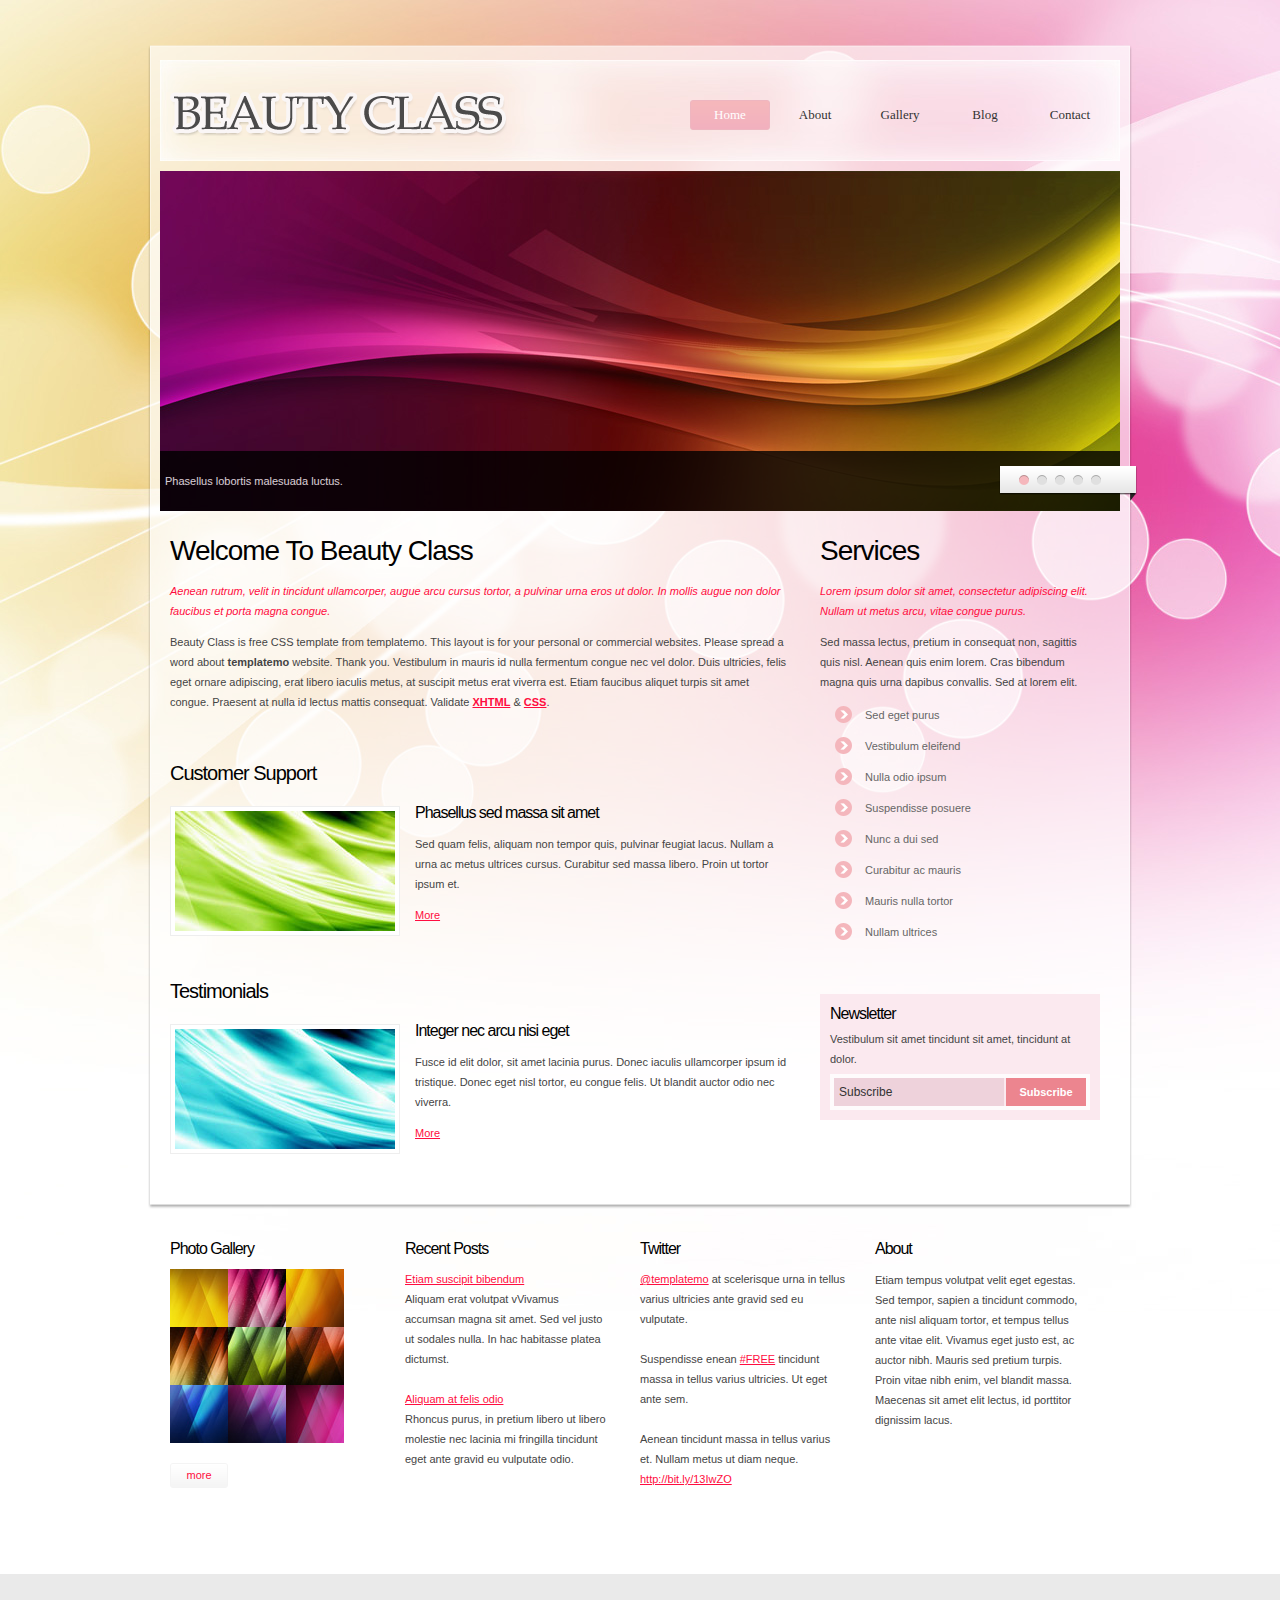
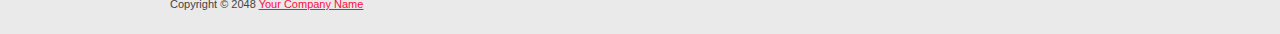
==== index.html @ 8bb4389a "add project into git" ====
<!DOCTYPE html PUBLIC "-//W3C//DTD XHTML 1.0 Transitional//EN" "http://www.w3.org/TR/xhtml1/DTD/xhtml1-transitional.dtd">
<html xmlns="http://www.w3.org/1999/xhtml">
<head>
<meta http-equiv="Content-Type" content="text/html; charset=utf-8" />
<title>Beauty Class, Free Website Template</title>
<meta name="keywords" content="" />
<meta name="description" content="" />
<!-- templatemo 353 beauty class -->
<!-- 
Beauty Class Template 
https://templatemo.com/tm-353-beauty-class 
-->
<link href="css/templatemo_style.css" rel="stylesheet" type="text/css" />

<link rel="stylesheet" href="css/nivo-slider.css" type="text/css" media="screen" />
<link rel="stylesheet" type="text/css" href="css/ddsmoothmenu.css" />

<script language="javascript" type="text/javascript">
function clearText(field)
{
    if (field.defaultValue == field.value) field.value = '';
    else if (field.value == '') field.value = field.defaultValue;
}
</script>

<script type="text/javascript" src="js/jquery.min.js"></script>
<script type="text/javascript" src="js/ddsmoothmenu.js">

/***********************************************
* Smooth Navigational Menu- (c) Dynamic Drive DHTML code library (www.dynamicdrive.com)
* This notice MUST stay intact for legal use
* Visit Dynamic Drive at http://www.dynamicdrive.com/ for full source code
***********************************************/

</script>

<script type="text/javascript">

ddsmoothmenu.init({
	mainmenuid: "templatemo_menu", //menu DIV id
	orientation: 'h', //Horizontal or vertical menu: Set to "h" or "v"
	classname: 'ddsmoothmenu', //class added to menu's outer DIV
	//customtheme: ["#1c5a80", "#18374a"],
	contentsource: "markup" //"markup" or ["container_id", "path_to_menu_file"]
})

</script>

<script type="text/javascript" src="js/jquery-1-4-2.min.js"></script> 
<link rel="stylesheet" href="css/slimbox2.css" type="text/css" media="screen" /> 
<script type="text/JavaScript" src="js/slimbox2.js"></script> 

</head>
<body>

<div id="templatemo_body_wrapper">
    <div id="templatemo_wrapper"><span id="templatemo_wrapper_top"></span>
        <div id="templatemo_header">    
            <div id="site_title"><a href="#">Beauty Class</a></div>
            <div id="templatemo_menu" class="ddsmoothmenu">
                <ul>
                    <li><a href="index.html" class="selected">Home</a></li>
                    <li><a href="about.html">About</a>
                        <ul><li><span class="top"></span><span class="bottom"></span></li>
                            <li><a href="#submenu1">Sub menu 1</a></li>
                            <li><a href="#submenu2">Sub menu 2</a></li>
                            <li><a href="#submenu3">Sub menu 3</a></li>
                      	</ul>
                    </li>
                    <li><a href="portfolio.html">Gallery</a>
                        <ul><li><span class="top"></span><span class="bottom"></span></li>
                            <li><a href="#submenu1">Sub menu 1</a></li>
                            <li><a href="#submenu2">Sub menu 2</a></li>
                            <li><a href="#submenu3">Sub menu 3</a></li>
                            <li><a href="#submenu4">Sub menu 4</a></li>
                            <li><a href="#submenu5">Sub menu 5</a></li>
                        </ul>
                    </li>
                    <li><a href="blog.html">Blog</a></li>
                    <li><a href="contact.html">Contact</a></li>
                </ul>
                <br style="clear: left" />
            </div> <!-- end of templatemo_menu -->
        </div>
        <div id="templatemo_slider">
           <div id="slider-wrapper">
                <div id="slider" class="nivoSlider">
                    <img src="images/slider/01.jpg" alt="Slider 01" title="Phasellus lobortis malesuada luctus." />
                    <a href="#"><img src="images/slider/02.jpg" alt="Slider 02" title="Cras fringilla libero et lacus pellentesque mattis. " /></a>
                    <img src="images/slider/03.jpg" alt="Slider 03" title="Proin vel dolor ut neque pulvinar laoreet sed blandit sapien." />
                    <img src="images/slider/04.jpg" alt="Slider 04" title="Aenean sit amet turpis a ipsum vulputate laoreet non ac nisl." />
                    <img src="images/slider/05.jpg" alt="Slider 05" title="Nunc nec elit sed libero rutrum ullamcorper et a lectus." />
                </div>
                <div id="htmlcaption" class="nivo-html-caption">
                    <strong>This</strong> is an example of a <em>HTML</em> caption with <a href="#">a link</a>.
                </div>
            </div>
            <script type="text/javascript" src="js/jquery-1.4.3.min.js"></script>
            <script type="text/javascript" src="js/jquery.nivo.slider.pack.js"></script>
            <script type="text/javascript">
            $(window).load(function() {
                $('#slider').nivoSlider();
            });
            </script>
        </div>
        <div id="templatemo_main">
            <div class="col col23">
                <h2>Welcome To Beauty Class</h2>
                <p><em>Aenean rutrum, velit in tincidunt ullamcorper, augue arcu cursus tortor, a pulvinar urna eros ut dolor. In mollis augue non dolor faucibus et porta magna congue. </em></p>
                <p>Beauty Class is free CSS template from templatemo. This layout is for your personal or commercial websites. Please spread a word about <strong>templatemo</strong> website. Thank you. Vestibulum in mauris id nulla fermentum congue nec vel dolor. Duis ultricies, felis eget ornare adipiscing, erat libero iaculis metus, at suscipit metus erat viverra est. Etiam faucibus aliquet turpis sit amet congue. Praesent at nulla id lectus mattis consequat. Validate <a href="http://validator.w3.org/check?uri=referer" rel="nofollow"><strong>XHTML</strong></a> &amp; <a href="http://jigsaw.w3.org/css-validator/check/referer" rel="nofollow"><strong>CSS</strong></a>.</p>
                <div class="cleaner h40"></div>
                <h3>Customer Support</h3>
              	<img src="images/templatemo_image_01.jpg" alt="" class="img_fl img_border" />
                <h4>Phasellus sed massa sit amet</h4>
                <p>Sed quam felis, aliquam non tempor quis, pulvinar feugiat lacus. Nullam a urna ac metus ultrices cursus. Curabitur sed massa libero. Proin ut tortor ipsum et.</p>
                <a href="#">More</a>
                <div class="cleaner h40"></div>
                <h3>Testimonials</h3>
              	<img src="images/templatemo_image_02.jpg" alt="" class="img_fl img_border" />
                <h4>Integer nec arcu nisi eget</h4>
                <p>Fusce id elit dolor, sit amet lacinia purus. Donec iaculis ullamcorper ipsum id tristique. Donec eget nisl tortor, eu congue felis. Ut blandit auctor odio nec viverra.</p>
                <a href="#">More</a>
            </div>
            <div class="col col13 no_margin_right">
                <h2>Services</h2>
                <p><em>Lorem ipsum dolor sit amet, consectetur adipiscing elit. Nullam ut metus arcu, vitae congue purus.</em></p>
                <p>Sed massa lectus, pretium in consequat non, sagittis quis nisl. Aenean quis enim lorem. Cras bibendum magna quis urna dapibus convallis. Sed at lorem elit.</p>
                <ul class="tmo_ul_list">
                    <li class="first"><a href="#">Sed eget purus</a></li>
                    <li><a href="#">Vestibulum eleifend</a></li>
                    <li><a href="#">Nulla odio ipsum</a></li>
                    <li><a href="#">Suspendisse posuere</a></li>
                    <li><a href="#">Nunc a dui sed</a></li>
                    <li><a href="#">Curabitur ac mauris</a></li>
                    <li><a href="#">Mauris nulla tortor</a></li>
                    <li><a href="#">Nullam ultrices</a></li>
                </ul>
                <div class="cleaner h40"></div>
                <div id="newsletter">
                    <h4>Newsletter</h4>
                    <p>Vestibulum sit amet tincidunt sit amet, tincidunt at dolor. </p>
                    <form action="#" method="get">
                      <input type="text" value="Subscribe" name="keyword" id="keyword" title="keyword" onfocus="clearText(this)" onblur="clearText(this)" class="txt_field" />
                      <input type="submit" name="Subscribe" value=" Subscribe " alt="Subscribe" id="subscribe_btn" title=" Subscribe " class="subscribe_btn"  />
                      <div class="cleaner"></div>
                    </form>
                    <div class="cleaner"></div>
                </div>
            </div>
            <div class="cleaner"></div>
        </div>
    </div>
    <div id="templatemo_bottom">
        <div class="col col14">
            <h4>Photo Gallery</h4>
            <ul class="footer_gallery">
                <li><a href="images/templatemo_image_03_l.jpg"  rel="lightbox[portfolio]"><img src="images/templatemo_image_03.jpg" alt="Image 01" /></a></li>
                <li><a href="images/templatemo_image_04_l.jpg"  rel="lightbox[portfolio]"><img src="images/templatemo_image_04.jpg" alt="Image 02" /></a></li>
                <li><a href="images/templatemo_image_05_l.jpg"  rel="lightbox[portfolio]"><img src="images/templatemo_image_05.jpg" alt="Image 03" /></a></li>
                <li><a href="images/templatemo_image_06_l.jpg"  rel="lightbox[portfolio]"><img src="images/templatemo_image_06.jpg" alt="Image 04" /></a></li>
                <li><a href="images/templatemo_image_07_l.jpg"  rel="lightbox[portfolio]"><img src="images/templatemo_image_07.jpg" alt="Image 05" /></a></li>
                <li><a href="images/templatemo_image_08_l.jpg"  rel="lightbox[portfolio]"><img src="images/templatemo_image_08.jpg" alt="Image 06" /></a></li>
                <li><a href="images/templatemo_image_09_l.jpg"  rel="lightbox[portfolio]"><img src="images/templatemo_image_09.jpg" alt="Image 07" /></a></li>
                <li><a href="images/templatemo_image_10_l.jpg"  rel="lightbox[portfolio]"><img src="images/templatemo_image_10.jpg" alt="Image 08" /></a></li>
                <li><a href="images/templatemo_image_11_l.jpg"  rel="lightbox[portfolio]"><img src="images/templatemo_image_11.jpg" alt="Image 09" /></a></li>
            </ul>
            <div class="cleaner h20"></div>
            <a href="portfolio.html" class="more">more</a>
        </div>
        
        <div class="col col14">
            <h4>Recent Posts</h4>
            <ul class="no_bullet">
                <li>
                    <span class="header"><a href="#">Etiam suscipit bibendum </a></span>
                    Aliquam erat volutpat vVivamus accumsan magna sit amet. Sed vel justo ut sodales nulla. In hac habitasse platea dictumst.
                </li>
                <li>
                    <span class="header"><a href="#">Aliquam at felis odio</a></span>
                    Rhoncus purus, in pretium libero ut libero molestie nec lacinia mi fringilla tincidunt eget ante gravid eu vulputate odio.
                </li>
            </ul>
        </div>
        
        <div class="col col14">
            <h4>Twitter</h4>
            <ul class="no_bullet">
                <li><a href="#">@templatemo</a> at scelerisque urna in tellus varius ultricies ante gravid sed eu vulputate.</li>
                <li>Suspendisse enean <a href="#">#FREE</a> tincidunt massa in tellus varius ultricies. Ut eget ante sem.</li>
                <li> Aenean tincidunt massa in tellus varius et. Nullam metus ut diam neque. <a href="#">http://bit.ly/13IwZO</a></li>
            </ul>
        </div>
        
        <div class="col col14 no_margin_right">
            <h4>About</h4>
            <p>
            Etiam tempus volutpat velit eget egestas. Sed tempor, sapien a tincidunt commodo, ante nisl aliquam tortor, et tempus tellus ante vitae elit. Vivamus eget justo est, ac auctor nibh. Mauris sed pretium turpis. Proin vitae nibh enim, vel blandit massa. Maecenas sit amet elit lectus, id porttitor dignissim lacus.</p>
        </div>
        
        <div class="cleaner"></div>
    </div>
    
    <div id="templatemo_footer_wrapper">
        <div id="templatemo_footer">
            Copyright © 2048 <a href="#">Your Company Name</a>
        </div>
    </div>
</div>
</body>
</html>
---- css/templatemo_style.css ----
/* 
	Beauty Class Template 
	https://templatemo.com/tm-353-beauty-class
*/

body {
	margin: 0;
	padding: 0;
	color: #444444;
	font-family: Verdana, Arial, Helvetica, sans-serif;
	font-size: 11px;
	line-height: 20px; 
	background-color: #fff; 
	background-image: url(../images/templatemo_main_bgr.jpg);
	background-repeat: repeat-y;
	background-position: center;
}

h1, h2, h3, h4, h5, h6 {
	color:#000;
	letter-spacing:-1px;
	font-weight:400;
	padding: 0;
	margin: 0;
}

em { color: #ff0d40 }

h1 { font-size:32px; margin-bottom: 20px; }
h2 { font-size:28px; margin-bottom: 20px; }
h3 { font-size:20px; margin-bottom: 20px; }
h4 { font-size:16px; margin-bottom: 10px; font-weight:100 }
h5 { font-size:14px }
h6 { font-size:12px }
.header { display: block }

.left { float:left }
.right { float:right }

.float_l { float: left }
.float_r { float:right; margin-right:48px;}

.img_fl { float: left; margin: 3px 15px 5px 0 }
.img_fr { float: left; margin: 3px 0 5px 15px }
.img_border { background: #fff; padding: 4px; border: 1px solid #eee }

a:link, a:visited { color:#ff0d40}
a:visited { text-decoration:none }
a:hover { text-decoration:none }
a:hover,a:active { outline:none }

a.more { 
	clear: both; 
	display: block; 
	width: 58px; 
	height: 25px; 
	line-height: 25px; 
	text-align: center; 
	text-decoration: none; 
	background: url(../images/templatemo_button01.png) no-repeat; 
}

.tmo_ul_list { 
	margin: 10px 0 10px 15px; 
	padding: 0; 
	list-style: none; 
}

.tmo_ul_list li { 
	color:#666; 
	margin: 0 0 7px 0; 
	padding: 2px 0 2px 30px; 
	background: url(../images/templatemo_list.png) no-repeat scroll 0 3px;  
}

.tmo_ul_list li a { 
	color: #666; 
	font-weight: normal; 
	text-decoration: none; 
}

.tmo_ul_list li a:hover { 
	color: #666; 
}

.no_bullet { 
	margin: 0; 
	padding: 0; 
	list-style: none; 
}

.no_bullet li { 
	margin: 0 0 20px 0; 
	padding: 0; 
}

#templatemo_body_wrapper {
	padding: 50px 0 0;
	background:url(../images/templatemo_main_bg.jpg) center top no-repeat
}
#templatemo_wrapper {
	position: relative;
	margin: 0 auto;
	width: 960px;
	padding: 10px 12px;
	background:url(../images/templatemo_wrapper_m.png) repeat-y center
}

#templatemo_wrapper_top {
	position: absolute;
	top: -5px;
	left: 0;
	width: 984px;
	height: 5px;
	background: url(../images/templatemo_wrapper_t.png)
}

#templatemo_header {
	width: 940px;
	height: 51px;
	padding: 25px 10px;
	margin-bottom: 10px;
	background: url(../images/templatemo_header_bg.jpg)
}

#templatemo_slider {
}

#templatemo_main {
	padding: 30px 10px 0
}

#templatemo_bottom {
	width: 940px;
	padding: 40px 22px 30px;
	margin: 0 auto;
	background: url(../images/templatemo_wrapper_b.png) top center no-repeat
}

#templatemo_footer_wrapper {
	clear: both;
	background: #eaeaea;
	border-top: 5px solid #fff;
	padding: 20px 0;
	width: 100%;
}

#templatemo_footer {
	width: 940px;
	padding: 0  22px;
	margin: 0 auto;
}

#site_title { 
	float: left; 
}

#site_title a { 
	display: block; 
	font-size: 12px; 
	font-family: Georgia, "Times New Roman", Times, serif; 
	width: 350px; 
	height: 54px; 
	color: #acacac; 
	text-indent: -10000px; 
	background: url(../images/templatemo_logo.png) no-repeat center left; 
}

#templatemo_menu { 
	float: right; 
	margin-top: 15px; 
}

#newsletter {
	padding: 10px;
	background: #fbe9ef;
}

#newsletter h4 { 
	margin-bottom: 5px; 
}

#newsletter p { 
	font-size: 11px; 
	margin: 0; 
	margin-bottom: 5px; 
}

#newsletter form {
	margin: 0;
	padding: 0;
	border: 4px solid #fefbfc;
}

#newsletter .txt_field {
	float: left;
	display: block;
	height: 18px;
	line-height: 18px;
	width: 160px;
	color: #333;
	font-size: 12px;
	padding: 5px;
	font-variant: normal;
	border: none;	
	background: #eed2db;
}

#newsletter .subscribe_btn {
	float: right;
	display: block;
	color: #fff;
 	height: 28px;
	width: 80px;
	font-size: 11px;
	font-weight: 700;
	line-height: 26px;
	cursor: pointer;
	border: none;
	background: #ec858f;	
}

.post {
	margin-bottom: 40px;
	padding-bottom: 40px;
	border-bottom: 1px solid #eee
}

.post h2 { 
	margin-bottom: 40px; 
}

.post_left {
	float: left;
	width: 140px;
	text-align: right
}
.post_right {
	float: right;
	width: 450px;
}

.post img { 
	background: #fff; 
	border: 1px solid #eee; 
	padding: 4px; 
}

.post .post_meta { 
	margin-bottom: 5px; 
}

.post .post_meuta span { 
	display: block; 
}

.comment_list { 
	margin: 0; 
	padding: 0; 
	list-style: none; 
}

.comment_list .comment_box { 
	padding: 20px; 
	border-bottom: 1px solid #ddd; 
}

.comment_list li { 
	margin-bottom: 20px; 
}

.comment_list li ul { 
	list-style: none; 
	background: none; 
}

.comment_list li ul li { }

.comment_list li ul li .comment_box { 
	background: #f6f3f3; 
}

.comment_content { 
	float: right; 
	width: 490px; 
}

.comment_list li ul li.depth_2 .comment_content  { 
	width: 450px; 
}

.comment_list li ul li.depth_3 .comment_box { 
	background: #fff; 
}

.comment_list li ul li.depth_3 .comment_content  { 
	width: 410px; 
}

#comment_form { margin-top: 40px }

#comment_form textarea {
	color: #666;
	background:#fff none repeat fixed 0 0;
	border: 1px solid #ccc;
	height:150px;
	padding: 5px;
	width: 360px;
	font-family: Tahoma, Geneva, sans-serif;
	font-size: 12px;
	margin-top: 5px;
}

#comment_form .form_row {
	width: 100%;
	margin-bottom: 15px;
}

#comment_form form input {
	color: #666;
	padding: 5px;
	width: 230px;
	background:#fff none repeat fixed 0 0;
	border: 1px solid #ccc;
	font-family: Tahoma, Geneva, sans-serif;
	font-size: 12px;
	margin-top: 5px;
}

#comment_form .submit_btn {
	display: block; 
	width: 70px; 
	height: 30px; 
	line-height: 30px; 
	padding: 0 8px; 
	text-align: center; 
	text-decoration: none; 
	font-weight: bold;  
	background-color: #000; 
	border: 1px solid #2f2f2f; 
	color: #fff; 
	font-size:11px; 
}

#gallery {
	margin: 0; padding: 0; list-style: none;
}

#gallery li { 
	display: block; 
	float: left; 
	width: 450px; 
	margin-right: 40px;	
	margin-bottom: 40px;
	padding-bottom: 40px;
	border-bottom: 1px solid #eee; 
}
	
#gallery li img { 
	margin-bottom: 20px; 
	border: 1px solid #eee; 
	background: #fff; 
	padding: 9px; 
}

#gallery .no_margin_right { 
	margin-right: 0; 
}

#contact_form { 
	padding: 0; 
	margin: 0; 
}

#contact_form form { 
	margin: 0; 
	padding: 0; 
}

#contact_form form p { 
	float: left; 
	margin-right: 14px; 
}

#contact_form form .input_field { 
	width: 164px; 
	padding: 5px; 
	color: #222;  
	background: #eed2db; 
	border: 4px solid #fff; 
	font-family: Tahoma, Geneva, sans-serif;
	font-size: 12px;
	margin-top: 5px;
}

#contact_form form label { 
	display: block; 
	margin-right: 12px; 
	font-size: 11px; 
}

#contact_form form textarea { 
	width: 554px; 
	height: 200px; 
	padding: 5px; 
	color: #222;
	background: #eed2db; 
	border: 4px solid #fff; 
	font-family: Tahoma, Geneva, sans-serif;
	font-size: 12px;
	margin-top: 5px;
}

#contact_form form .submit_btn { 
	padding: 5px 14px; 
	background: #e5499c; 
	border: 4px solid #ffffff;
	color: #fff; 
}

.footer_gallery { 
	margin: 0; 
	padding:0; 
	list-style: none; 
}

.footer_gallery li { 
	margin: 0; 
	padding: 0; 
	display: block; 
	float: left; 
}

.col { 
	float: left; 
	margin: 0 30px 30px 0; 
}

.half { width: 455px }
#sidebar, .col13 { width: 280px }
#content, .col23 { width: 620px }
.padding_right { padding-right: 20px }
.col14 { width: 205px }
.no_margin_right { margin-right: 0 }
.last_box { margin-bottom: 0; background: none }

.pagging { 
	margin: 0 0 20px; 
	padding: 0; 
}

.pagging ul { 
	margin: 0; 
	padding: 0; 
	list-style: none; 
}

.pagging ul li { 
	margin: 0; 
	padding: 0; 
	display: inline; 
}

.pagging ul li a { 
	float: left; 
	display: block; 
	color: #333; 
	text-decoration: none; 
	margin-right: 5px; 
	padding: 5px 10px; 
	background: #fff; 
	border: 1px solid #eee; 
}

.pagging ul li a:hover { 
	background: #f3b2bd; 
	border: 1px solid #eee; 
	color: #fff;  
}

.cleaner { 
	clear: both; 
	display: block; 
}

.h20 { height: 20px }
.h40 { height: 40px }

/*============================*/
/*=== Custom Slider Styles ===*/
/*============================*/
#slider {
	position:relative;
    width: 960px;
    height: 340px;
	background:url(../images/loading.gif) no-repeat 50% 50%;
}

#slider img {
	position:absolute;
	top:0px;
	left:0px;
	display:none;
}

#slider a {
	border:0;
	display:block;
}

.nivo-controlNav {
	position:absolute;
	right: -17px;
	bottom: 10px;
	width: 98px;
	height: 17px;
	padding: 9px 20px;
	z-index: 1000;
	background: url(../images/templatemo_slider_nbg.png)
}

.nivo-controlNav a {
	display:block;
	width:10px;
	height:10px;
	background: url(../images/bullets.png) no-repeat;
	text-indent:-9999px;
	border:0;
	margin-right: 8px;
	float:left;
}

.nivo-controlNav a.active {
	background-position:0 -10px;
}

.nivo-directionNav a {
	display:block;
	width:30px;
	height:30px;
	background:url(../images/arrows.png) no-repeat;
	text-indent:-9999px;
	border:0;
}

a.nivo-nextNav {
	background-position:-30px 0;
	right:15px;
}

a.nivo-prevNav {
	left:15px;
}

.nivo-caption {
    text-shadow:none;
	padding: 15px 0;
    font-family: Helvetica, Arial, sans-serif;
}
.nivo-caption a { 
    color:#efe9d1;
    text-decoration:underline;
}
---- css/ddsmoothmenu.css ----
.ddsmoothmenu{
}

.ddsmoothmenu ul{
	z-index: 100;
	margin: 0;
	padding: 0;
	list-style-type: none;
}

/*Top level list items*/
.ddsmoothmenu ul li{
	position: relative;
	display: inline;
	float: left;
}

/*Top level menu link items style*/
.ddsmoothmenu ul li a {
	display: block;
	height: 30px;
	width: 80px;
	margin-left: 5px;
	line-height: 30px;
	font-size: 13px;
	font-family: Georgia, "Times New Roman", Times, serif;
	color: #333;	
	text-align: center;
	text-decoration: none;
	font-weight: 400;
	outline: none;
}

* html .ddsmoothmenu ul li a{ /*IE6 hack to get sub menu links to behave correctly*/
display: inline-block;
}

.ddsmoothmenu ul li a.selected, .ddsmoothmenu ul li a:hover { /*CSS class that's dynamically added to the currently active menu items' LI A element*/
	color: #fff;
	background: url(../images/templatemo_menu_hover.png)
}

/*1st sub level menu*/
.ddsmoothmenu ul li ul {
	position: absolute;
	width: 178px;
	padding: 0 2px;	
	margin: 10px 0 0 5px;
	display: none; /*collapse all sub menus to begin with*/
	visibility: hidden;
	background: url(../images/templatemo_smm.png) repeat-y;
}
.ddsmoothmenu ul li ul span {
	position: absolute;
	width: 182px;
	height: 5px;
}
.ddsmoothmenu ul li ul span.top {
	top: -5px;
	left: 0;
	background: url(../images/templatemo_smt.png)
}
.ddsmoothmenu ul li ul span.bottom {
	bottom: -5px;
	left: 0;
	background: url(../images/templatemo_smb.png)
}

/*Sub level menu list items (undo style from Top level List Items)*/
.ddsmoothmenu ul li ul li{
display: list-item;
float: none;
}

/*All subsequent sub menu levels vertical offset after 1st level sub menu */
.ddsmoothmenu ul li ul li ul{
top: 0;
}

/* Sub level menu links style */
.ddsmoothmenu ul li ul li a{
	font-weight: 500;
	width: 138px; /*width of sub menus*/
	height: 35px;
	padding: 0 20px;
	margin: 0;
	line-height: 35px;
	font-size: 12px;
	text-align: left;
	background: none;
	color: #666;
}

.ddsmoothmenu ul li ul li .last {
	border-bottom: none;
}

.ddsmoothmenu ul li ul li a.selected, .ddsmoothmenu ul li ul li a:hover {
	color: #333;
	background: url(../images/templatemo_smhover.png) no-repeat
}

/* Holly Hack for IE \*/
* html .ddsmoothmenu{height: 1%;} /*Holly Hack for IE7 and below*/


/* ######### CSS classes applied to down and right arrow images  ######### */

.downarrowclass{
position: absolute;
top: 12px;
right: 7px;
}

.rightarrowclass{
position: absolute;
top: 6px;
right: 5px;
}

/* ######### CSS for shadow added to sub menus  ######### */

.ddshadow{
position: absolute;
left: 0;
top: 0;
width: 0;
height: 0;
}

.toplevelshadow{ /*shadow opacity. Doesn't work in IE*/
opacity: 0.5;
}

/* menu */
---- css/slimbox2.css ----
/* SLIMBOX */

#lbOverlay {
	position: fixed;
	z-index: 9999;
	left: 0;
	top: 0;
	width: 100%;
	height: 100%;
	background-color: #000;
	cursor: pointer;
}

#lbCenter, #lbBottomContainer {
	position: absolute;
	z-index: 9999;
	overflow: hidden;
	background-color: #fff;
}

.lbLoading {
	background: #fff url(../images/loading.gif) no-repeat center;
}

#lbImage {
	position: absolute;
	left: 0;
	top: 0;
	border: 10px solid #fff;
	background-repeat: no-repeat;
}

#lbPrevLink, #lbNextLink {
	display: block;
	position: absolute;
	top: 0;
	width: 50%;
	outline: none;
}

#lbPrevLink {
	left: 0;
}

#lbPrevLink:hover {
	background: transparent url(../images/prevlabel.gif) no-repeat 0 15%;
}

#lbNextLink {
	right: 0;
}

#lbNextLink:hover {
	background: transparent url(../images/nextlabel.gif) no-repeat 100% 15%;
}

#lbBottom {
	font-family: Verdana, Arial, Geneva, Helvetica, sans-serif;
	font-size: 10px;
	color: #666;
	line-height: 1.4em;
	text-align: left;
	border: 10px solid #fff;
	border-top-style: none;
}

#lbCloseLink {
	display: block;
	float: right;
	width: 66px;
	height: 22px;
	background: transparent url(../images/closelabel.gif) no-repeat center;
	margin: 5px 0;
	outline: none;
}

#lbCaption, #lbNumber {
	margin-right: 71px;
}

#lbCaption {
	font-weight: bold;
}
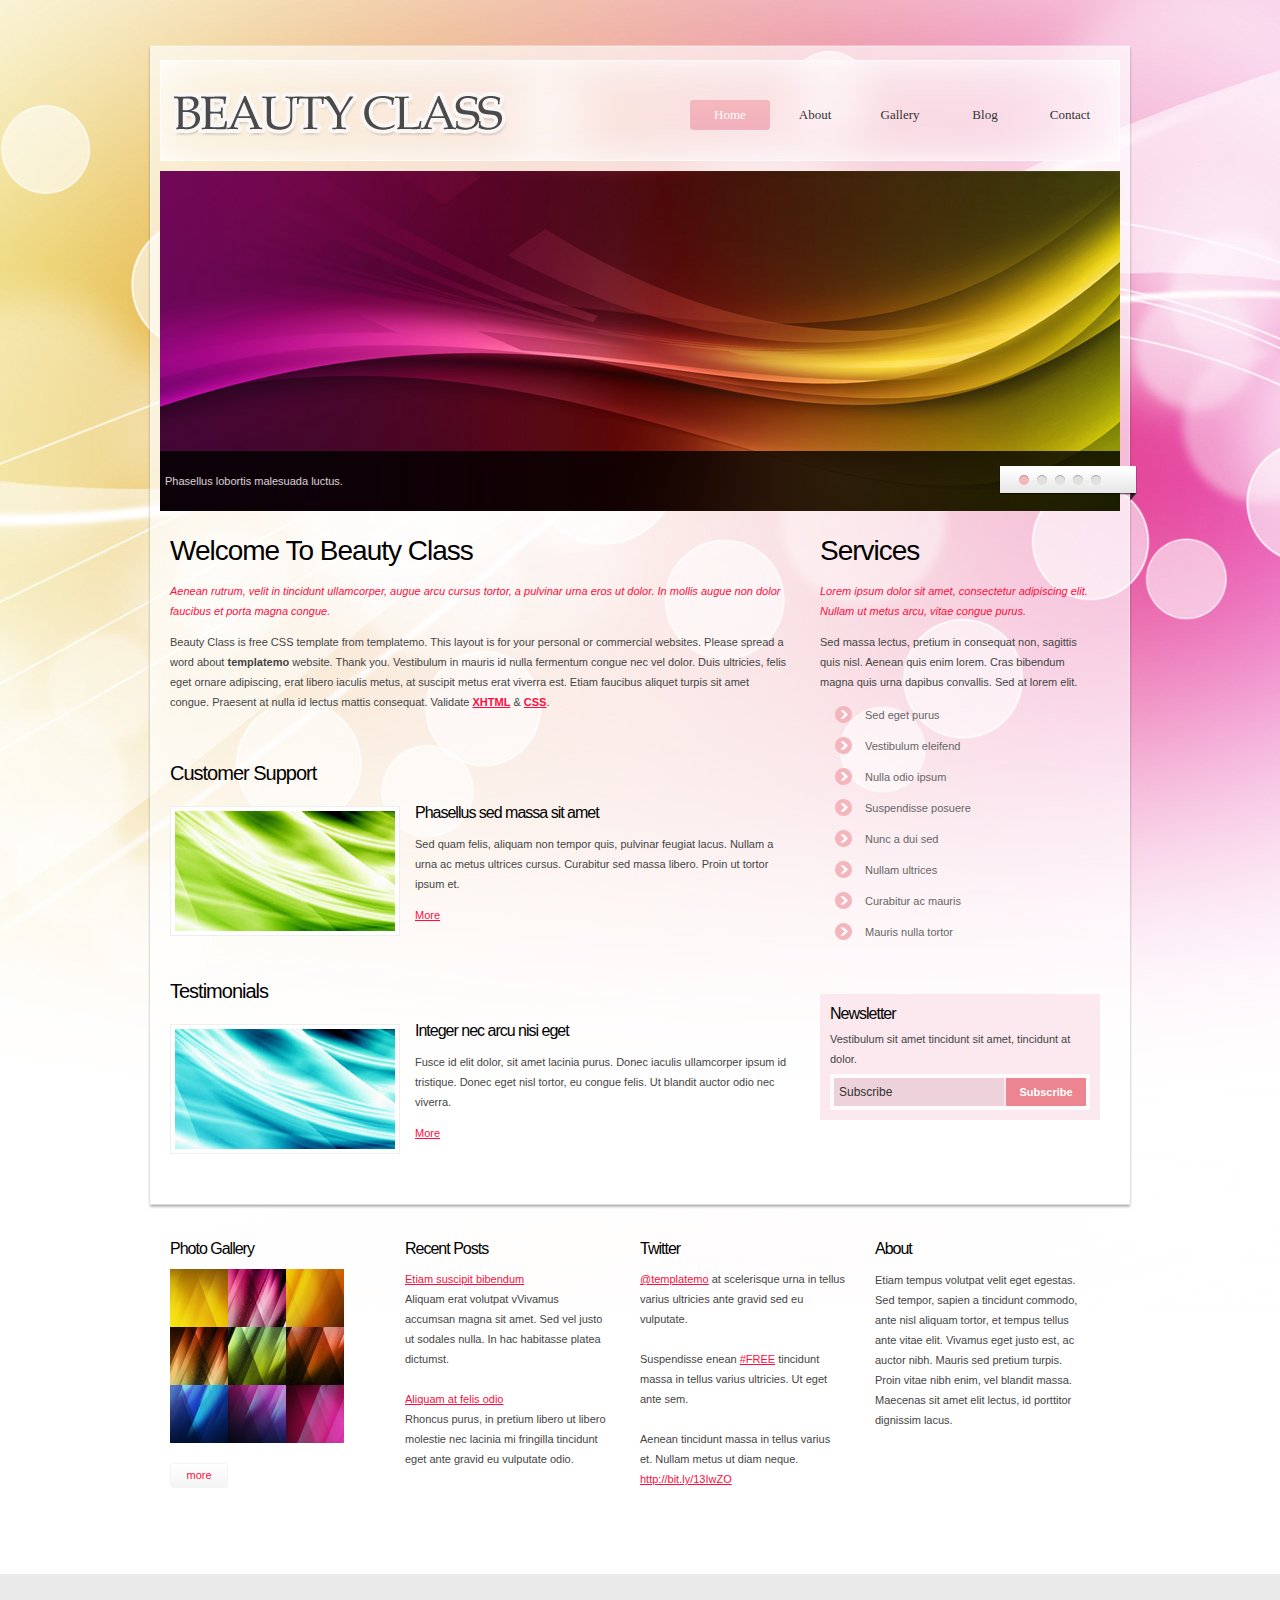
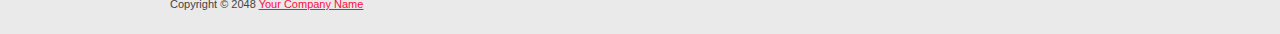
==== commit 8482f7b6: "raplace li tags" ====
--- a/index.html
+++ b/index.html
@@ -131,9 +131,10 @@
                     <li><a href="#">Nulla odio ipsum</a></li>
                     <li><a href="#">Suspendisse posuere</a></li>
                     <li><a href="#">Nunc a dui sed</a></li>
+                    <li><a href="#">Nullam ultrices</a></li>
                     <li><a href="#">Curabitur ac mauris</a></li>
                     <li><a href="#">Mauris nulla tortor</a></li>
-                    <li><a href="#">Nullam ultrices</a></li>
+                    
                 </ul>
                 <div class="cleaner h40"></div>
                 <div id="newsletter">
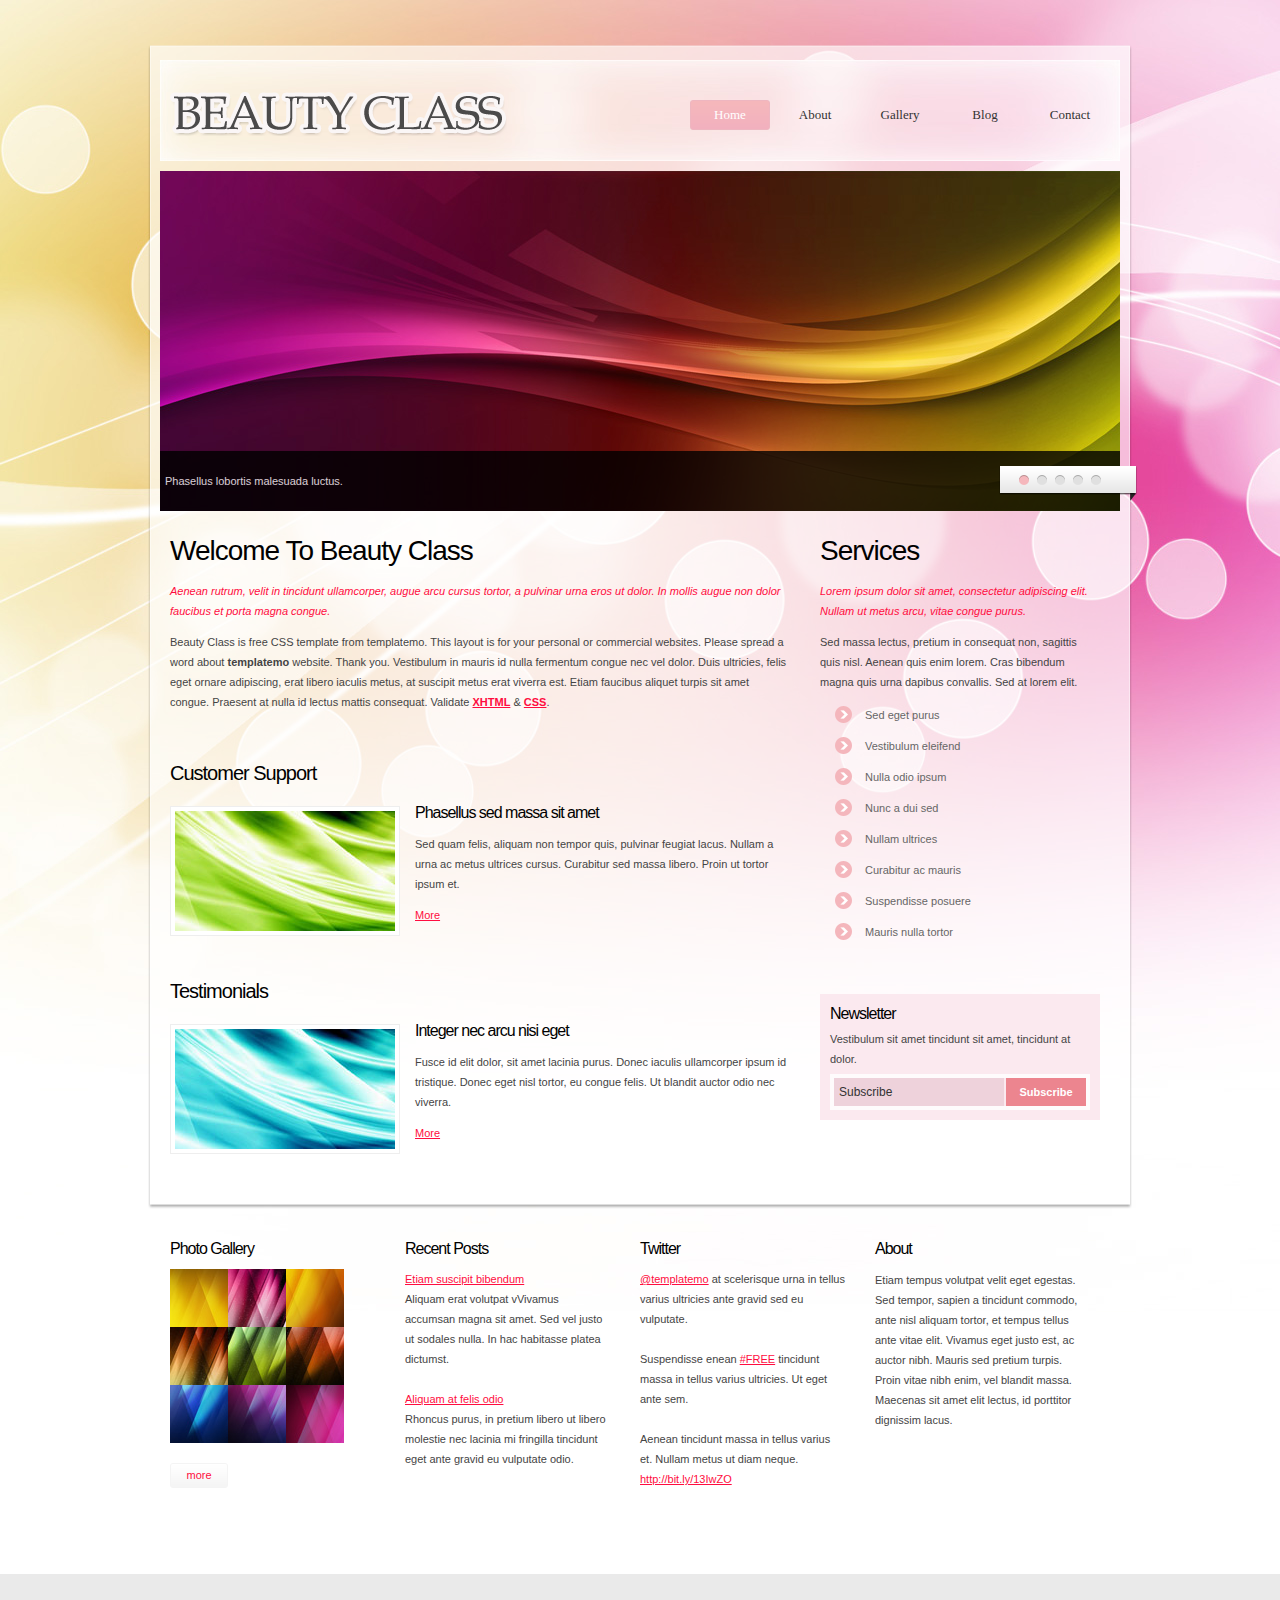
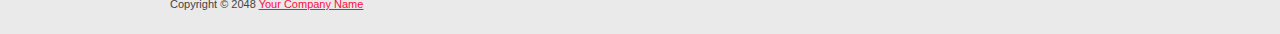
==== commit d052a103: "Replace li in index" ====
--- a/index.html
+++ b/index.html
@@ -129,10 +129,10 @@
                     <li class="first"><a href="#">Sed eget purus</a></li>
                     <li><a href="#">Vestibulum eleifend</a></li>
                     <li><a href="#">Nulla odio ipsum</a></li>
-                    <li><a href="#">Suspendisse posuere</a></li>
                     <li><a href="#">Nunc a dui sed</a></li>
                     <li><a href="#">Nullam ultrices</a></li>
                     <li><a href="#">Curabitur ac mauris</a></li>
+                    <li><a href="#">Suspendisse posuere</a></li>
                     <li><a href="#">Mauris nulla tortor</a></li>
                     
                 </ul>
--- a/css/slimbox2.css
+++ b/css/slimbox2.css
@@ -67,7 +67,7 @@
 #lbCloseLink {
 	display: block;
 	float: right;
-	width: 66px;
+	width: 67px;
 	height: 22px;
 	background: transparent url(../images/closelabel.gif) no-repeat center;
 	margin: 5px 0;
